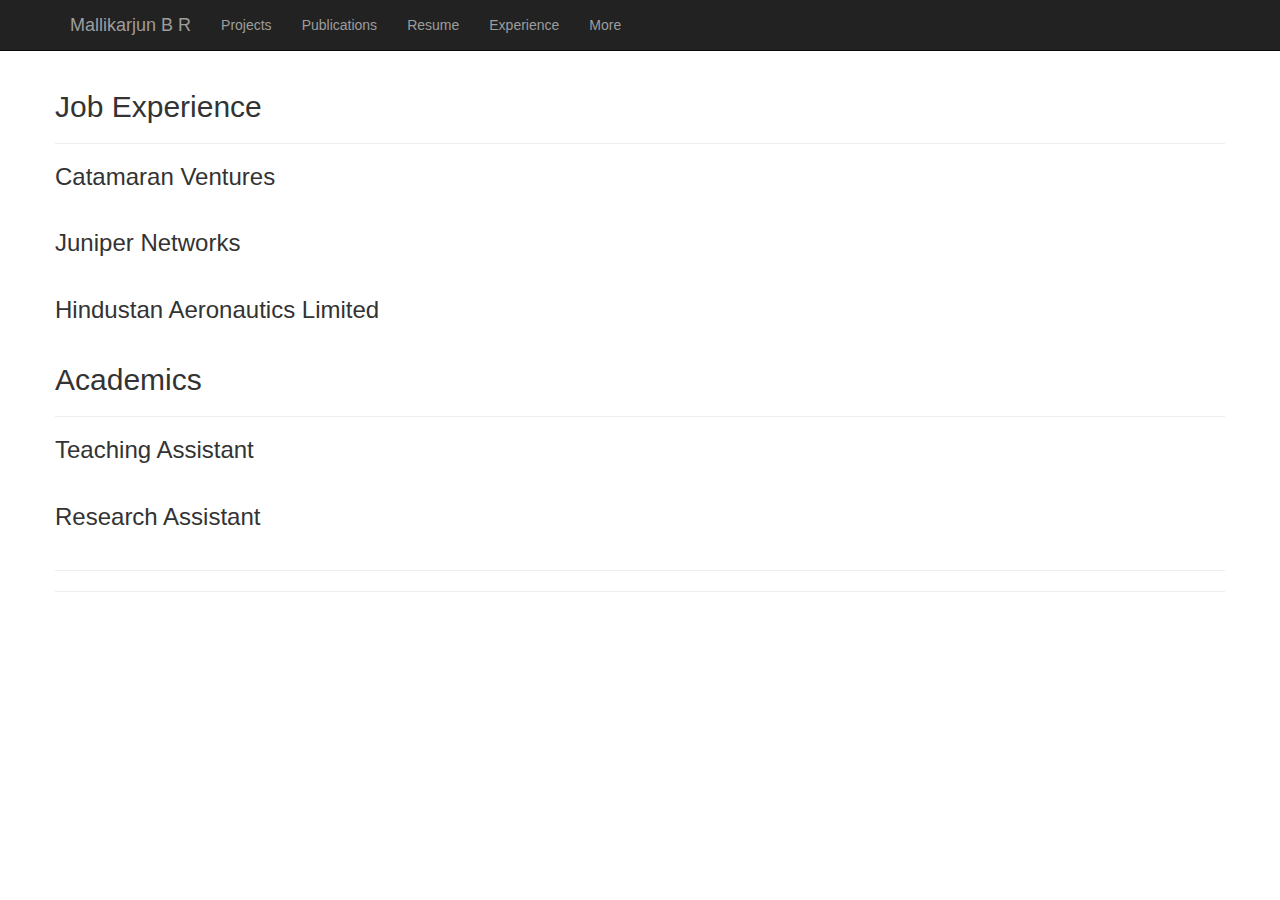
==== experience.html @ 9a9f7c66 "experience outline added" ====
<!DOCTYPE html>
<html lang="en">

<head>

    <meta charset="utf-8">
    <meta http-equiv="X-UA-Compatible" content="IE=edge">
    <meta name="viewport" content="width=device-width, initial-scale=1">
    <meta name="personal_website" content="">
    <meta name="Mallikarjun B R" content="">

    <title>Mallikarjun B R</title>

    <!-- Bootstrap Core CSS -->
    <link href="css/bootstrap.min.css" rel="stylesheet">

    <!-- Custom CSS -->
    <link href="css/blog-home.css" rel="stylesheet">

    <!-- jQuery -->
    <script src="js/jquery.js"></script>

    <!-- Bootstrap Core JavaScript -->
    <script src="js/bootstrap.min.js"></script>

    <!-- Load Navigation bar -->
    <script> 
        $(function(){
            $("#nav_bar").load("nav.html"); 
        });
    </script> 

</head>

<body>

    <!-- Navigation bar -->
    <div id="nav_bar"> </div>
    <!-- Navigation bar -->

    <!-- Page Content -->
    <div class="container">

        <div class="row">
            
            <!-- Research Projects -->
            <h2>Job Experience</h2><hr>
                
            <!-- Catamaran Ventures -->
            <h3>Catamaran Ventures</h3>

            <div class="row">
                <div class="col-md-8">
                    <p>
                    </p>
                </div>
            </div>
            <!-- Catamaran Ventures -->

            <!-- Juniper Networks -->
            <h3>Juniper Networks</h3>
            <div class="row">
                <div class="col-md-8">
                    <p>
                    </p>
                </div>
            </div>
            <!-- Juniper Networks -->

            <!-- Hindustan Aeronautics Limited -->
            <h3>Hindustan Aeronautics Limited</h3>
            <div class="row">
                <div class="col-md-8">
                    <p>
                    </p>
                </div>
            </div>
            <!-- Hindustan Aeronautics Limited -->

            <h2>Academics</h2> <hr>

            <!-- Teaching Assistant-->
            <h3>Teaching Assistant</h3>
            <div class="row">
                <div class="col-md-8">
                    <p>
                    </p>
                </div>
            </div>
            <!-- Teaching Assistant-->

            <!-- Research Assistant-->
            <h3>Research Assistant</h3>
            <div class="row">
                <div class="col-md-8">
                    <p>
                    </p>
                </div>
            </div>
            <!-- Research Assistant-->

            <hr>

        <div>

        <hr>

    </div>
    <!-- /.container -->

</body>

</html>
---- css/blog-home.css ----
/*!
 * Start Bootstrap - Blog Home (http://startbootstrap.com/)
 * Copyright 2013-2016 Start Bootstrap
 * Licensed under MIT (https://github.com/BlackrockDigital/startbootstrap/blob/gh-pages/LICENSE)
 */

body {
    padding-top: 70px; /* Required padding for .navbar-fixed-top. Remove if using .navbar-static-top. Change if height of navigation changes. */
}

footer {
    margin: 50px 0;
}

img {max-width:100%;}
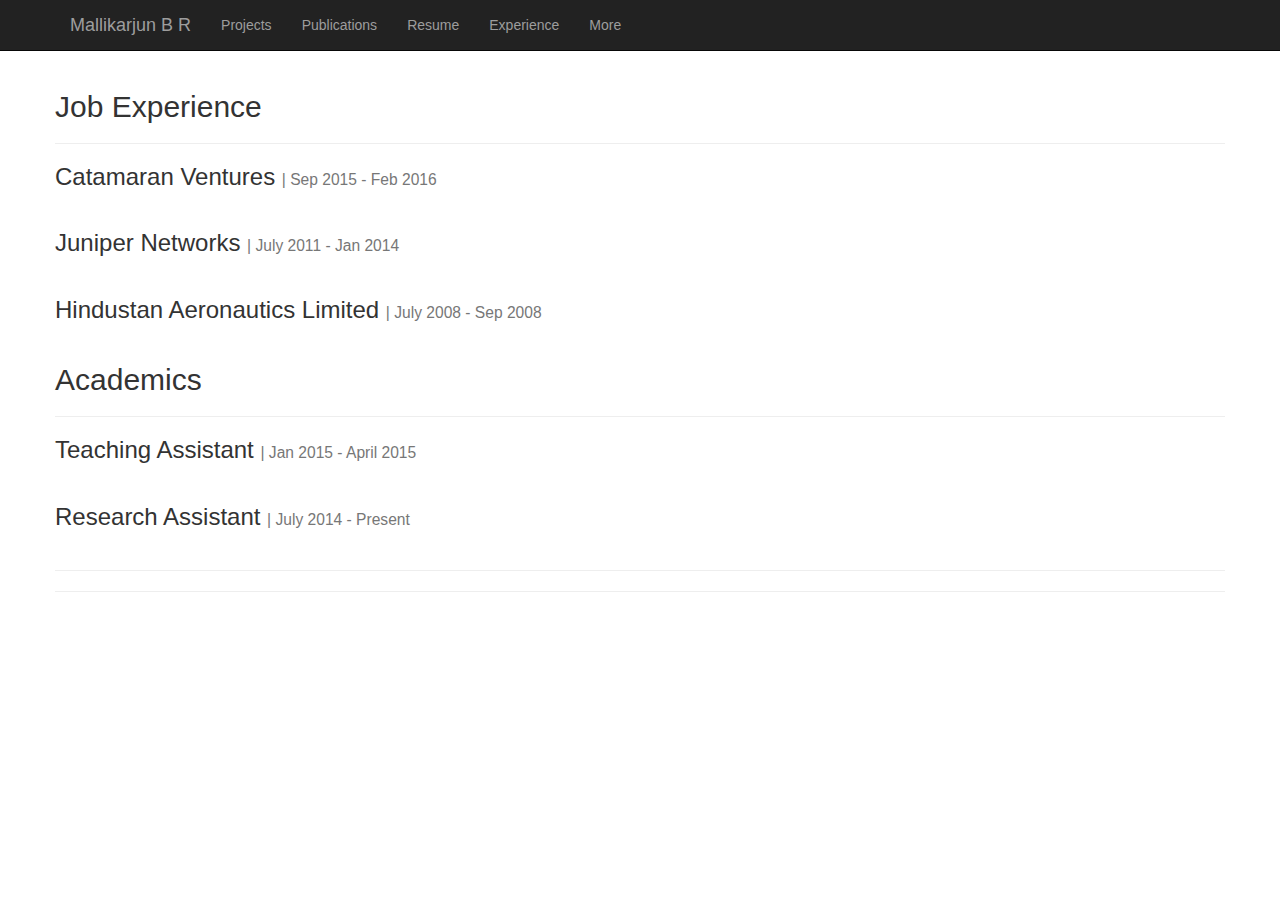
==== commit 838e9c1c: "timeline added for exp" ====
--- a/experience.html
+++ b/experience.html
@@ -47,18 +47,19 @@
             <h2>Job Experience</h2><hr>
                 
             <!-- Catamaran Ventures -->
-            <h3>Catamaran Ventures</h3>
+            <h3>Catamaran Ventures <small>| Sep 2015 - Feb 2016</small></h3> 
 
             <div class="row">
                 <div class="col-md-8">
                     <p>
+                        
                     </p>
                 </div>
             </div>
             <!-- Catamaran Ventures -->
 
             <!-- Juniper Networks -->
-            <h3>Juniper Networks</h3>
+            <h3>Juniper Networks <small>| July 2011 - Jan 2014</small></h3>
             <div class="row">
                 <div class="col-md-8">
                     <p>
@@ -68,7 +69,7 @@
             <!-- Juniper Networks -->
 
             <!-- Hindustan Aeronautics Limited -->
-            <h3>Hindustan Aeronautics Limited</h3>
+            <h3>Hindustan Aeronautics Limited <small>| July 2008 - Sep 2008</small></h3>
             <div class="row">
                 <div class="col-md-8">
                     <p>
@@ -80,7 +81,7 @@
             <h2>Academics</h2> <hr>
 
             <!-- Teaching Assistant-->
-            <h3>Teaching Assistant</h3>
+            <h3>Teaching Assistant <small>| Jan 2015 - April 2015</small></h3>
             <div class="row">
                 <div class="col-md-8">
                     <p>
@@ -90,7 +91,7 @@
             <!-- Teaching Assistant-->
 
             <!-- Research Assistant-->
-            <h3>Research Assistant</h3>
+            <h3>Research Assistant <small>| July 2014 - Present</small></h3>
             <div class="row">
                 <div class="col-md-8">
                     <p>
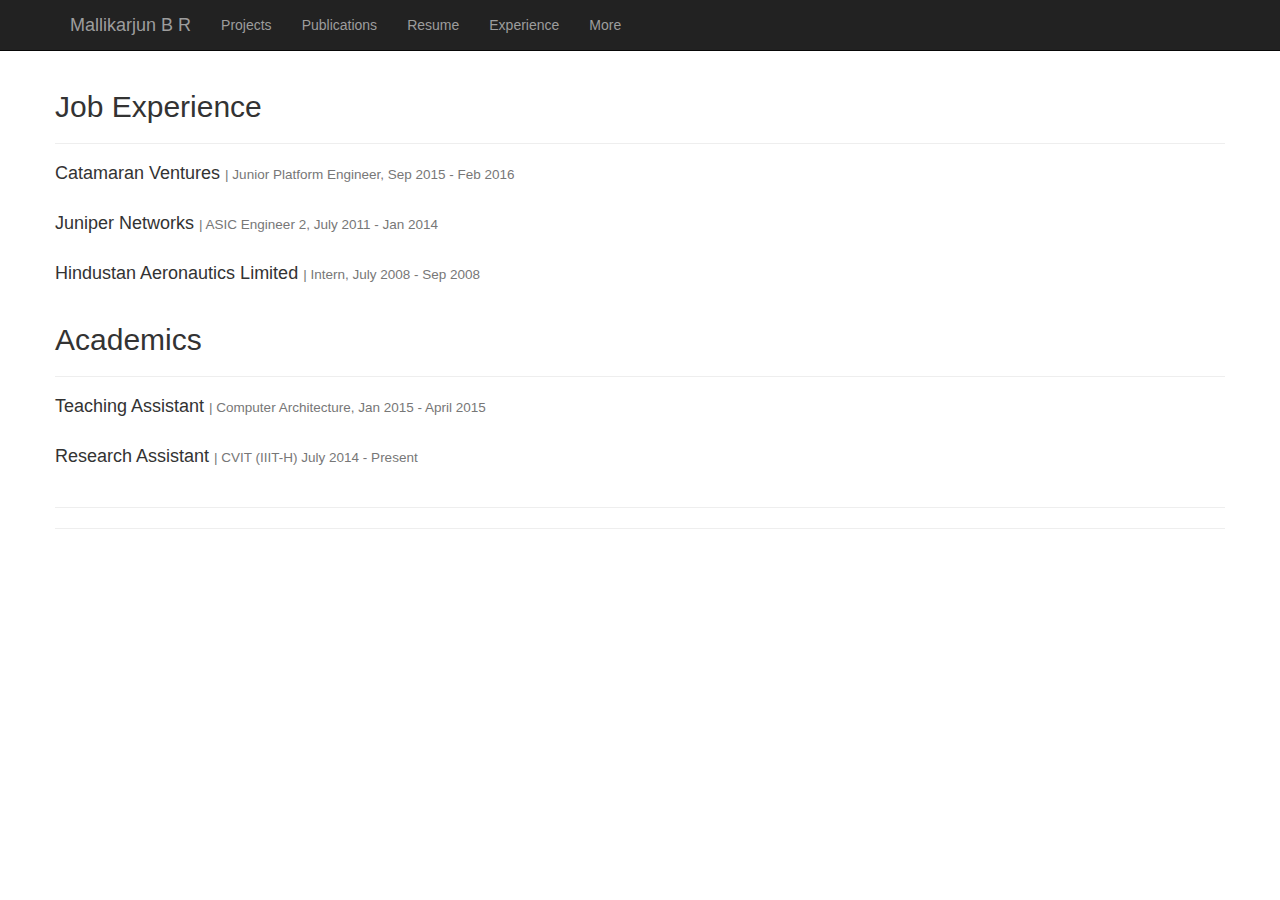
==== commit 94ada7c0: "title added for exp" ====
--- a/experience.html
+++ b/experience.html
@@ -47,7 +47,7 @@
             <h2>Job Experience</h2><hr>
                 
             <!-- Catamaran Ventures -->
-            <h3>Catamaran Ventures <small>| Sep 2015 - Feb 2016</small></h3> 
+            <h4>Catamaran Ventures <small>| Junior Platform Engineer, Sep 2015 - Feb 2016</small></h4> 
 
             <div class="row">
                 <div class="col-md-8">
@@ -59,7 +59,7 @@
             <!-- Catamaran Ventures -->
 
             <!-- Juniper Networks -->
-            <h3>Juniper Networks <small>| July 2011 - Jan 2014</small></h3>
+            <h4>Juniper Networks <small>| ASIC Engineer 2, July 2011 - Jan 2014</small></h4>
             <div class="row">
                 <div class="col-md-8">
                     <p>
@@ -69,7 +69,7 @@
             <!-- Juniper Networks -->
 
             <!-- Hindustan Aeronautics Limited -->
-            <h3>Hindustan Aeronautics Limited <small>| July 2008 - Sep 2008</small></h3>
+            <h4>Hindustan Aeronautics Limited <small>| Intern, July 2008 - Sep 2008</small></h4>
             <div class="row">
                 <div class="col-md-8">
                     <p>
@@ -81,7 +81,7 @@
             <h2>Academics</h2> <hr>
 
             <!-- Teaching Assistant-->
-            <h3>Teaching Assistant <small>| Jan 2015 - April 2015</small></h3>
+            <h4>Teaching Assistant <small>| Computer Architecture, Jan 2015 - April 2015</small></h4>
             <div class="row">
                 <div class="col-md-8">
                     <p>
@@ -91,7 +91,7 @@
             <!-- Teaching Assistant-->
 
             <!-- Research Assistant-->
-            <h3>Research Assistant <small>| July 2014 - Present</small></h3>
+            <h4>Research Assistant <small>| CVIT (IIIT-H) July 2014 - Present</small></h4>
             <div class="row">
                 <div class="col-md-8">
                     <p>
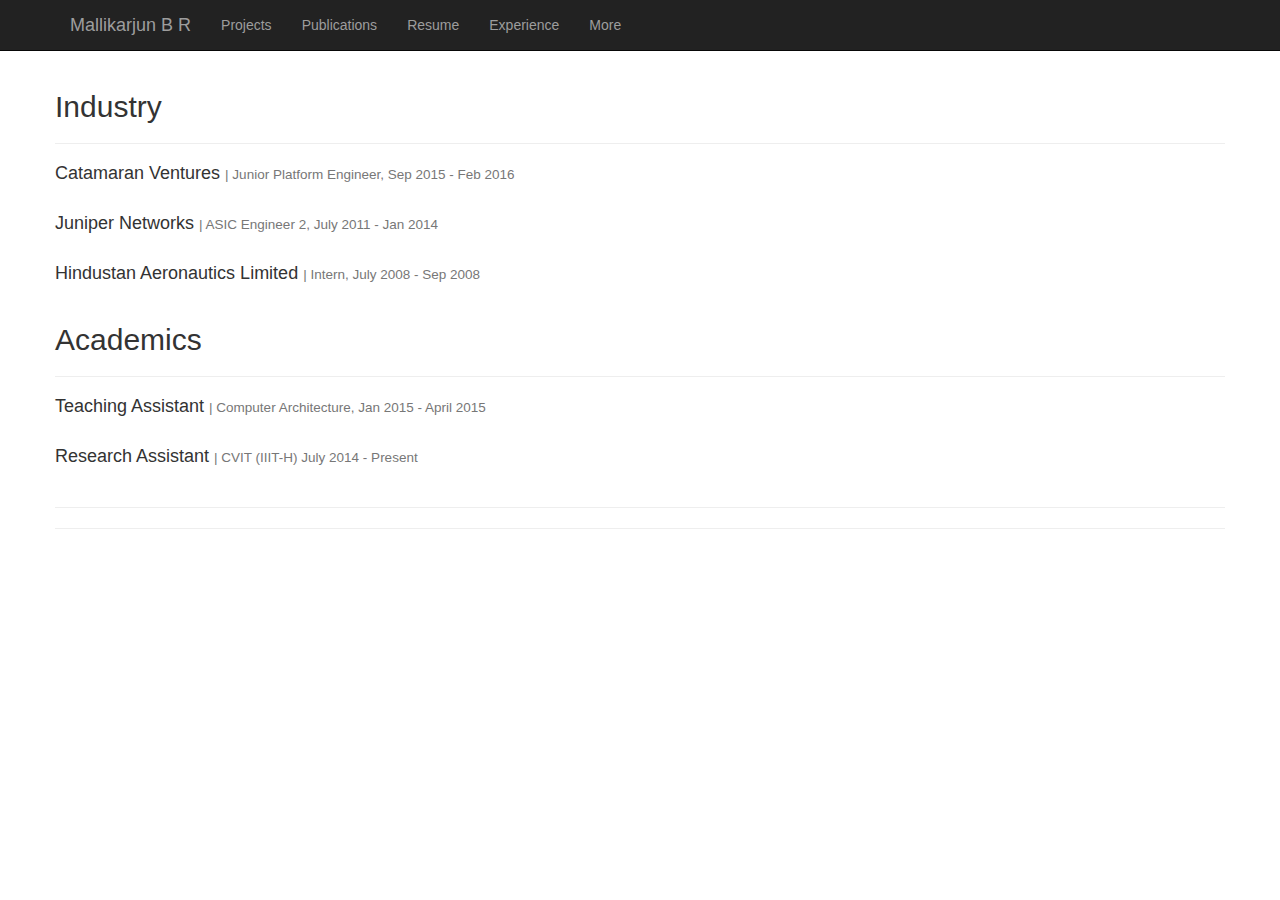
==== commit 1672453e: "word play" ====
--- a/experience.html
+++ b/experience.html
@@ -43,8 +43,8 @@
 
         <div class="row">
             
-            <!-- Research Projects -->
-            <h2>Job Experience</h2><hr>
+            <!-- Industry -->
+            <h2>Industry</h2><hr>
                 
             <!-- Catamaran Ventures -->
             <h4>Catamaran Ventures <small>| Junior Platform Engineer, Sep 2015 - Feb 2016</small></h4> 
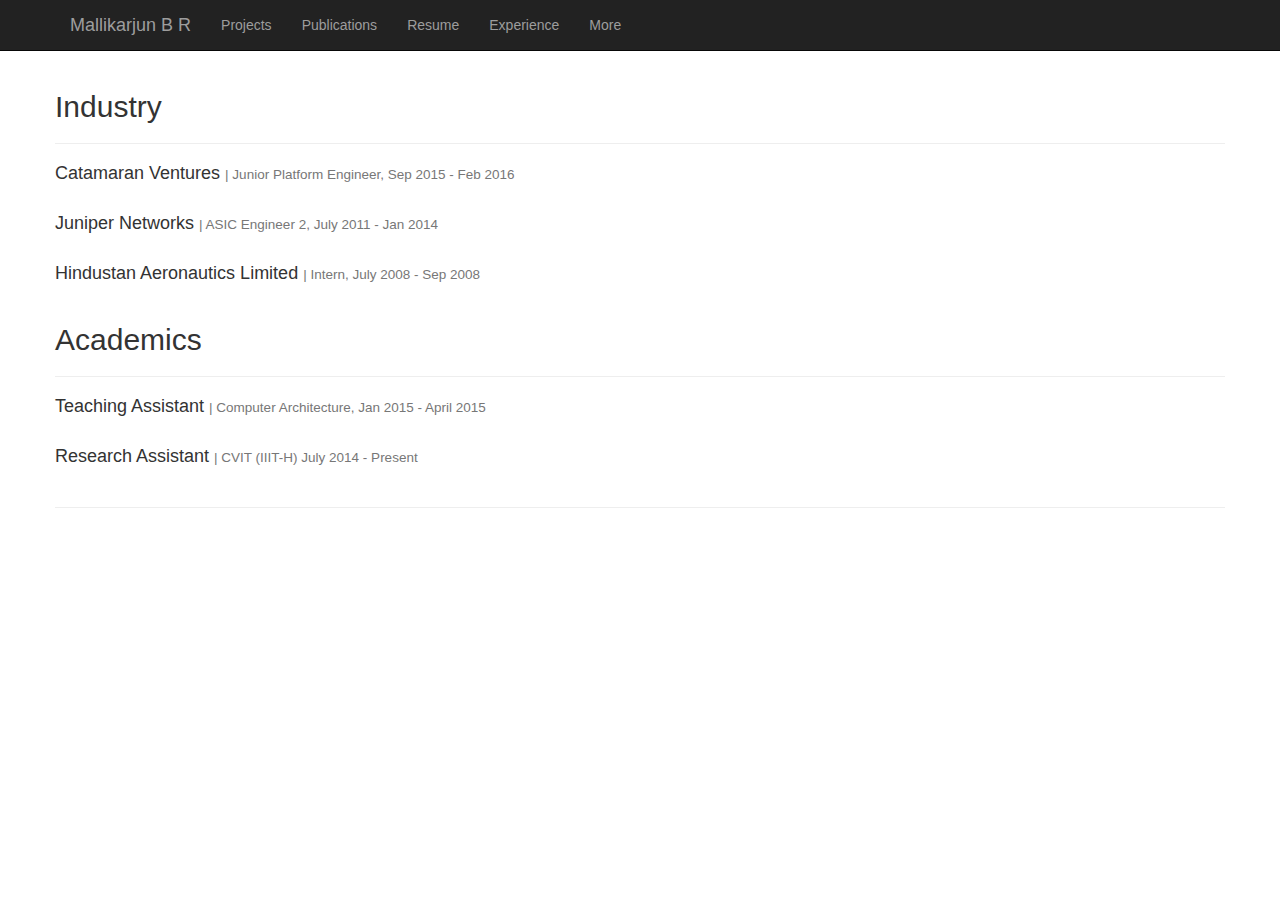
==== commit 44c8770d: "extra line" ====
--- a/experience.html
+++ b/experience.html
@@ -104,7 +104,6 @@
 
         <div>
 
-        <hr>
 
     </div>
     <!-- /.container -->
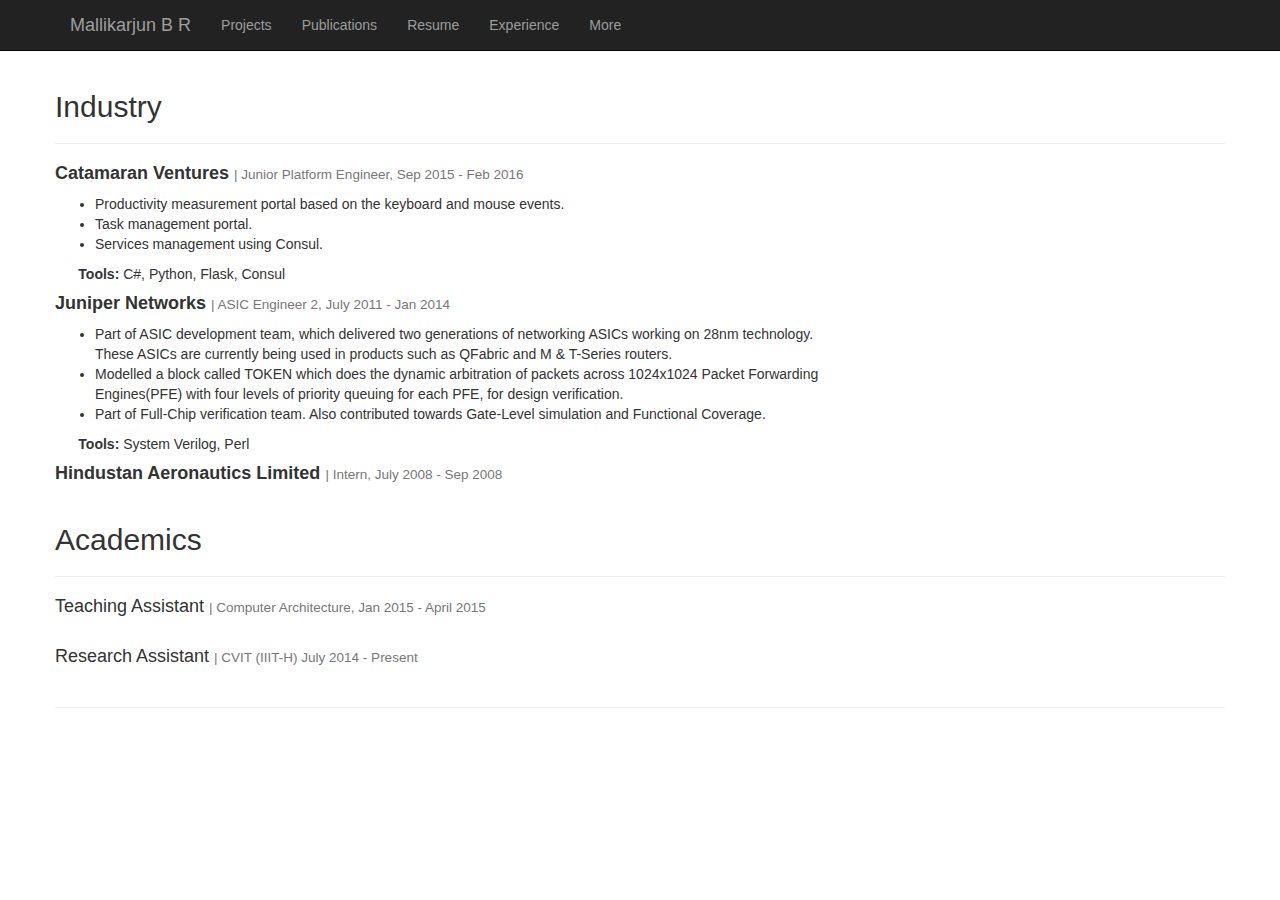
==== commit 0928e4a3: "exp added" ====
--- a/experience.html
+++ b/experience.html
@@ -38,7 +38,7 @@
     <div id="nav_bar"> </div>
     <!-- Navigation bar -->
 
-    <!-- Page Content -->
+        <!-- Page Content -->
     <div class="container">
 
         <div class="row">
@@ -47,29 +47,40 @@
             <h2>Industry</h2><hr>
                 
             <!-- Catamaran Ventures -->
-            <h4>Catamaran Ventures <small>| Junior Platform Engineer, Sep 2015 - Feb 2016</small></h4> 
+            <h4><b>Catamaran Ventures </b><small>| Junior Platform Engineer, Sep 2015 - Feb 2016</small></h4> 
 
             <div class="row">
                 <div class="col-md-8">
-                    <p>
-                        
-                    </p>
+                    <ul>
+                        <li>Productivity measurement portal based on the keyboard and mouse events.</li>
+                        <li>Task management portal.</li>
+                        <li>Services management using Consul.</li>
+                    </ul>
+                    &nbsp &nbsp &nbsp <b>Tools:</b> C#, Python, Flask, Consul
                 </div>
             </div>
             <!-- Catamaran Ventures -->
 
             <!-- Juniper Networks -->
-            <h4>Juniper Networks <small>| ASIC Engineer 2, July 2011 - Jan 2014</small></h4>
+            <h4><b>Juniper Networks </b><small>| ASIC Engineer 2, July 2011 - Jan 2014</small></h4>
             <div class="row">
                 <div class="col-md-8">
-                    <p>
-                    </p>
+                    <ul>
+                        <li>Part of ASIC development team, which delivered two generations of networking ASICs working on
+                    28nm technology. These ASICs are currently being used in products such as QFabric and M & T-Series
+                    routers.</li>
+                        <li>Modelled a block called TOKEN which does the dynamic arbitration of packets across 1024x1024 Packet
+                    Forwarding Engines(PFE) with four levels of priority queuing for each PFE, for design verification.</li>
+                        <li>Part of Full-Chip verification team. Also contributed towards Gate-Level simulation and Functional
+                    Coverage.</li>        
+                    </ul>
+                    &nbsp &nbsp &nbsp <b>Tools:</b> System Verilog, Perl
                 </div>
             </div>
             <!-- Juniper Networks -->
 
             <!-- Hindustan Aeronautics Limited -->
-            <h4>Hindustan Aeronautics Limited <small>| Intern, July 2008 - Sep 2008</small></h4>
+            <h4><b>Hindustan Aeronautics Limited </b><small>| Intern, July 2008 - Sep 2008</small></h4>
             <div class="row">
                 <div class="col-md-8">
                     <p>
